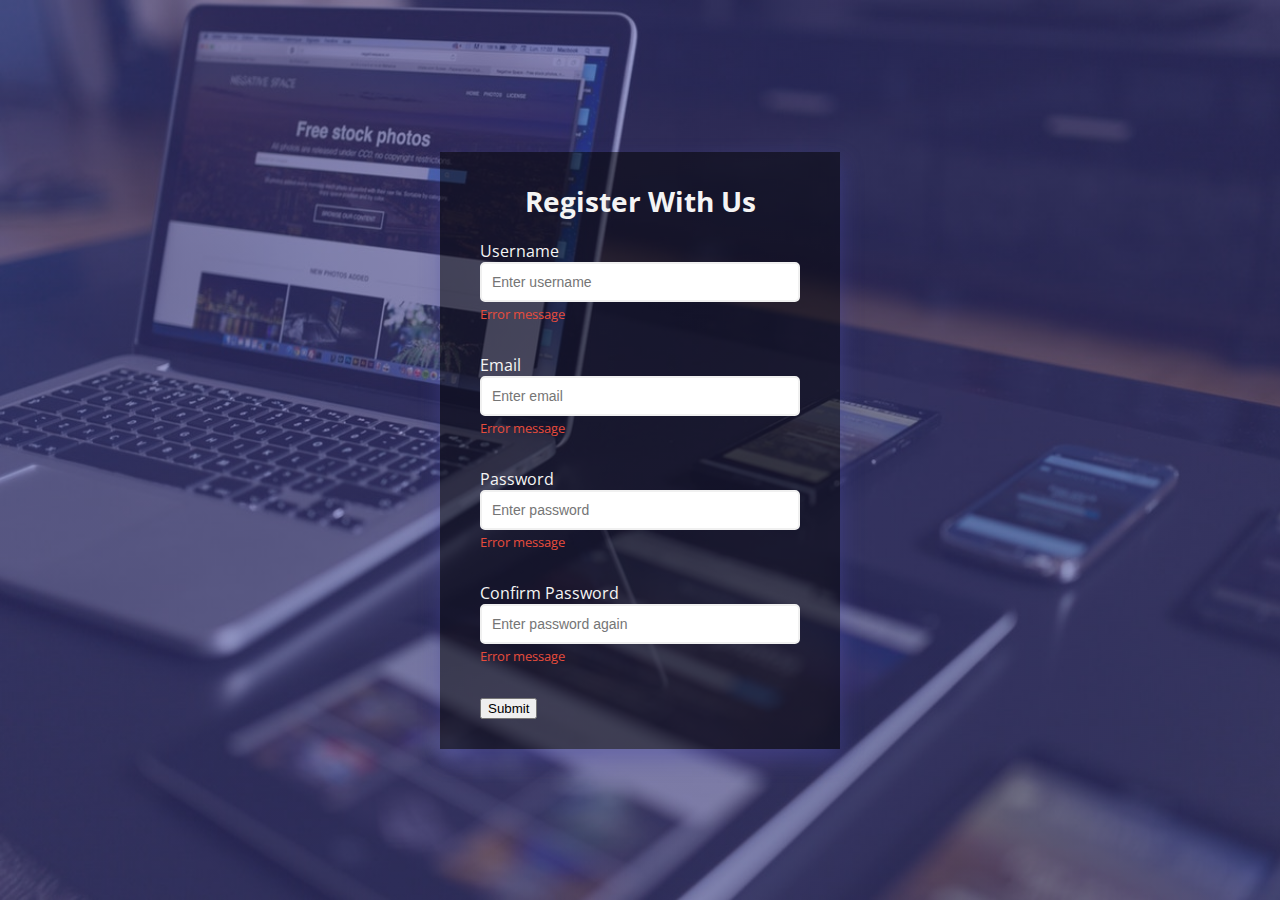
==== form-validator/index.html @ 0b47ae94 "styled inputs" ====
<!DOCTYPE html>
<html lang="en">

<head>
    <meta charset="UTF-8">
    <meta http-equiv="X-UA-Compatible" content="IE=edge">
    <meta name="viewport" content="width=device-width, initial-scale=1.0">
    <title>Form Validator</title>
    <link rel="stylesheet" href="main.css">
</head>

<body>
    <div class="container">
        <form id="form" class="form">
            <h1 class="title">Register With Us</h1>
            <div class="form-control">
                <label for="username">Username</label>
                <input type="text" id="username" placeholder="Enter username">
                <small>Error message</small>
            </div>
            <div class="form-control">
                <label for="email">Email</label>
                <input type="text" id="email" placeholder="Enter email">
                <small>Error message</small>
            </div>
            <div class="form-control">
                <label for="password">Password</label>
                <input type="password" id="password" placeholder="Enter password">
                <small>Error message</small>
            </div>
            <div class="form-control">
                <label for="password2">Confirm Password</label>
                <input type="text" id="password2" placeholder="Enter password again">
                <small>Error message</small>
            </div>

            <button type="submit">Submit</button>
        </form>
    </div>

    <script src="validator.js"></script>
</body>

</html>
---- form-validator/main.css ----
@import url("https://fonts.googleapis.com/css?family=Open+Sans&display=swap");

:root {
    --success-color: #2ecc71;
    --error-color: #e74c3c;
}
* {
    box-sizing: border-box;
}
::selection {
    background-color: rgb(242, 100, 49);
    color: #f4f4f4;
}
::-moz-selection {
    background-color: rgb(242, 100, 49);
    color: #f4f4f4;
}
body {
    margin: 0;
    padding: 0;
    /* background-color: #f9fafb; */
    background-image: linear-gradient(
            to bottom right,
            rgba(75, 75, 167, 0.5),
            rgba(73, 73, 155, 0.5)
        ),
        url("image/form-bg.jpg");
    background-repeat: no-repeat;
    background-size: cover;
    background-attachment: fixed;
    font-family: "Open Sans", sans-serif;
    display: flex;
    justify-content: center;
    align-items: center;
    min-height: 100vh;
    overflow: hidden;
}

.container {
    color: #f4f4f4;
    width: 400px;
    margin: auto;
}

.form {
    padding: 30px 40px;
    background: rgba(0, 0, 0, 0.5);
    box-shadow: 1px 10px 20px rgba(75, 75, 167, 0.45);
}

.form .title {
    text-align: center;
    margin: 0 0 20px;
    font-size: 1.75em;
}

.form-control {
    margin-bottom: 10px;
    padding-bottom: 20px;
    position: relative;
}

.form-control label,
.form-control input {
    display: block;
}

.form-control input {
    width: 100%;
    padding: 10px;
    border-radius: 5px;
    border: 2px solid #f0f0f0;
    font-size: 14px;
}

.form-control input:focus {
    outline: none;
}

.form-control.success input {
    border-color: #2ecc71;
}

.form-control.error input {
    border-color: #e74c3c;
}

.form-control small {
    color: #e74c3c;
}
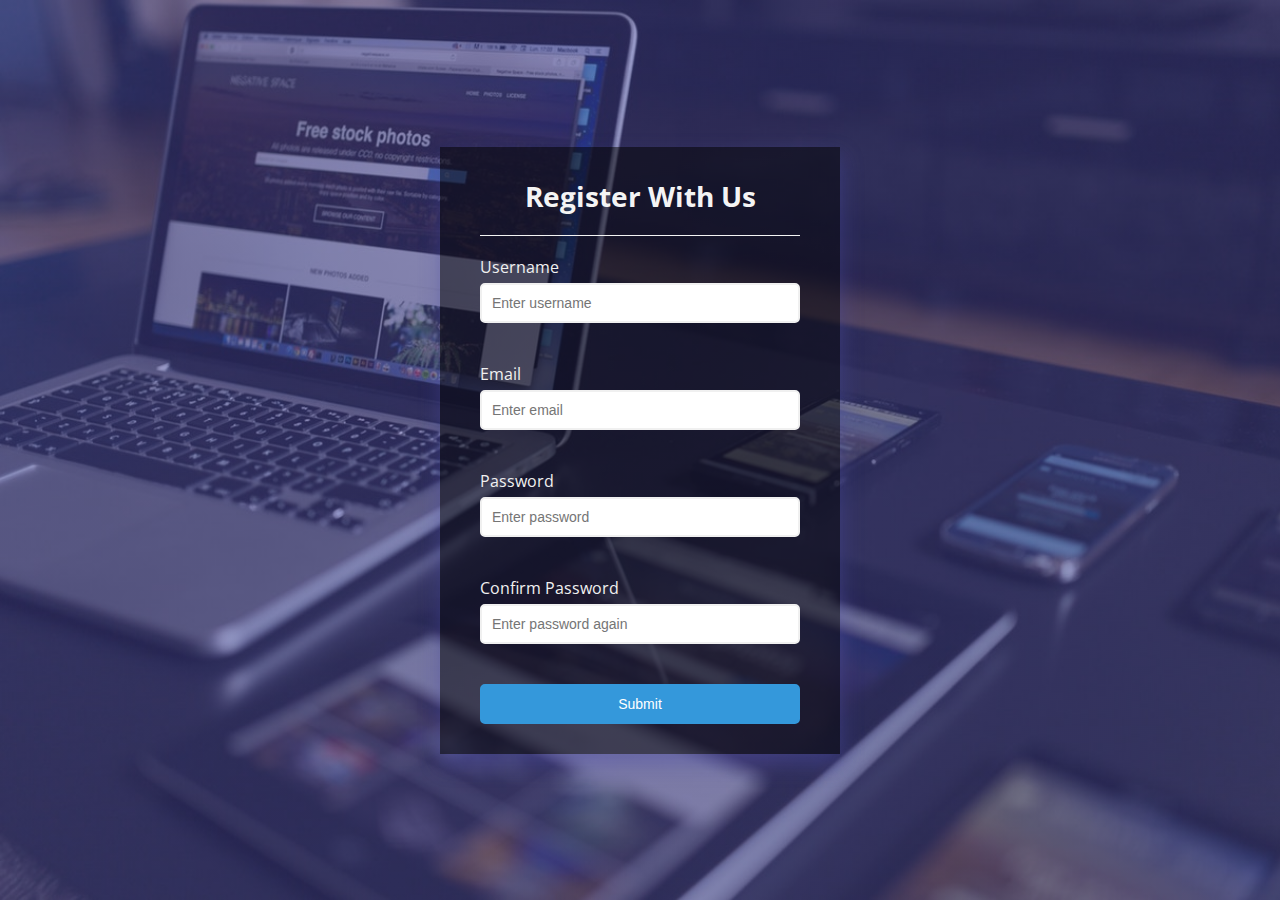
==== commit 742d9f3f: "finished validations, not cleared fields" ====
--- a/form-validator/index.html
+++ b/form-validator/index.html
@@ -30,7 +30,7 @@
             </div>
             <div class="form-control">
                 <label for="password2">Confirm Password</label>
-                <input type="text" id="password2" placeholder="Enter password again">
+                <input type="password" id="password2" placeholder="Enter password again">
                 <small>Error message</small>
             </div>
 
--- a/form-validator/main.css
+++ b/form-validator/main.css
@@ -8,11 +8,11 @@
     box-sizing: border-box;
 }
 ::selection {
-    background-color: rgb(242, 100, 49);
+    background-color: #3498db;
     color: #f4f4f4;
 }
 ::-moz-selection {
-    background-color: rgb(242, 100, 49);
+    background-color: #3498db;
     color: #f4f4f4;
 }
 body {
@@ -37,7 +37,6 @@
 }
 
 .container {
-    color: #f4f4f4;
     width: 400px;
     margin: auto;
 }
@@ -51,11 +50,14 @@
 .form .title {
     text-align: center;
     margin: 0 0 20px;
+    padding-bottom: 20px;
     font-size: 1.75em;
+    border-bottom: 1px solid #f4f4f4;
+    color: #f4f4f4;
 }
 
 .form-control {
-    margin-bottom: 10px;
+    margin-bottom: 20px;
     padding-bottom: 20px;
     position: relative;
 }
@@ -65,12 +67,18 @@
     display: block;
 }
 
+.form-control label {
+    margin-bottom: 5px;
+    color: #f0f0f0;
+}
+
 .form-control input {
     width: 100%;
     padding: 10px;
     border-radius: 5px;
     border: 2px solid #f0f0f0;
     font-size: 14px;
+    transition: 0.4s ease-in-out;
 }
 
 .form-control input:focus {
@@ -78,13 +86,34 @@
 }
 
 .form-control.success input {
-    border-color: #2ecc71;
+    border-color: var(--success-color);
 }
 
 .form-control.error input {
-    border-color: #e74c3c;
+    border-color: var(--error-color);
 }
 
 .form-control small {
-    color: #e74c3c;
+    color: var(--error-color);
+    position: absolute;
+    bottom: 0;
+    left: 0;
+    display: none;
+    transition: 0.4s ease-in-out;
 }
+.form-control.error small {
+    display: inline-block;
+}
+
+.form button {
+    cursor: pointer;
+    background-color: #3498db;
+    border: 2px solid #3498db;
+    border-radius: 5px;
+    color: #fff;
+    display: block;
+    width: 100%;
+    padding: 10px;
+    margin-top: 20px;
+    font-size: 14px;
+}
